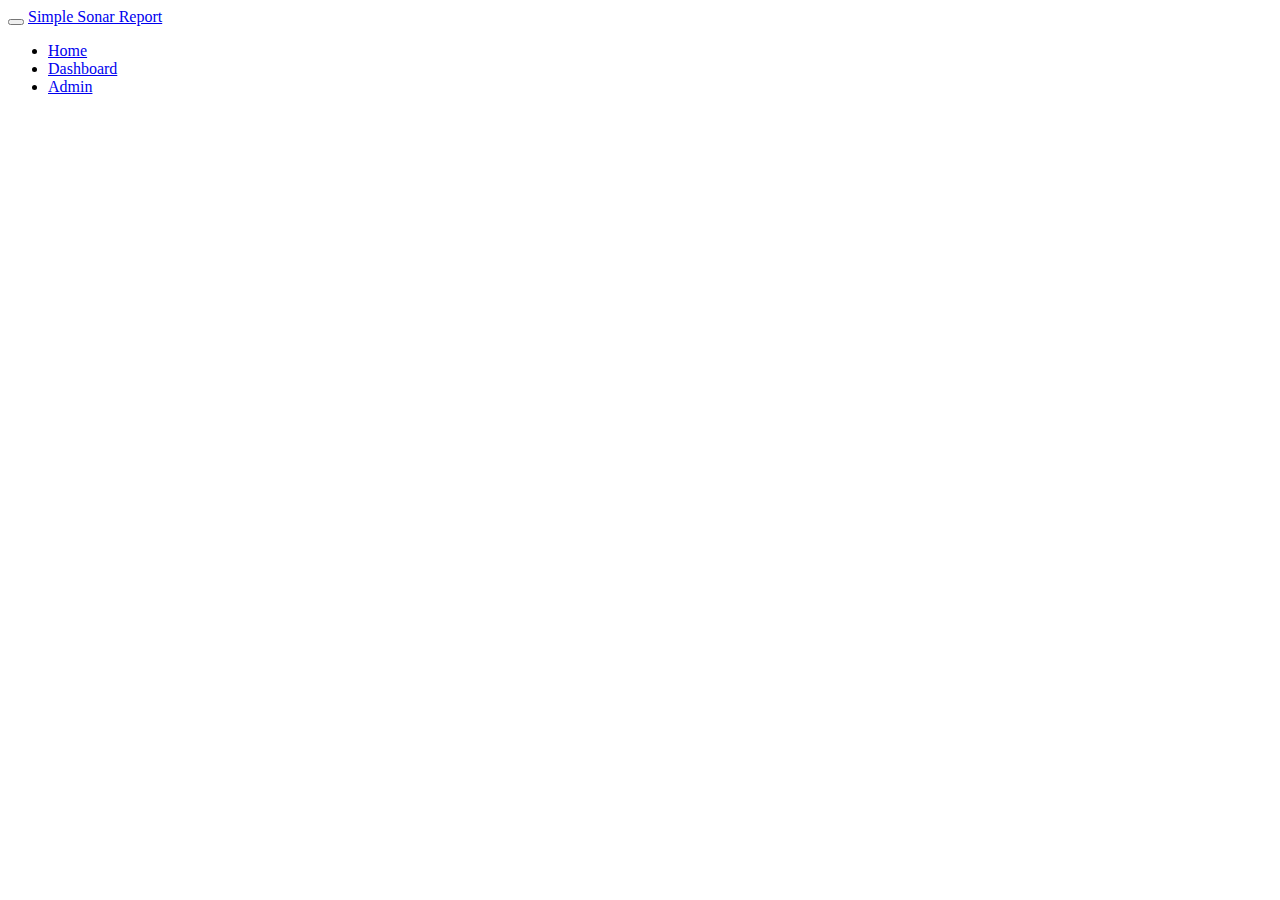
==== src/main/resources/fr/youenchene/simpleSonarReport/public/index.html @ 463f7213 "added Dashboard" ====
<!DOCTYPE HTML>
<html lang="en">
    <head>
        <meta charset="utf-8">
        <title>Simple Sonar Report</title>
        <meta name="viewport" content="width=device-width, initial-scale=1.0">


        <link href="css/bootstrap.min.css" rel="stylesheet">
        <link href="css/bootstrap-responsive.min.css" rel="stylesheet">
        <link href="css/simplesonarreport.css" rel="stylesheet">
    </head>
    <body ng-app="simpleSonarReport">
        <div class="navbar navbar-inverse navbar-fixed-top">
            <div class="navbar-inner">
                <div class="container">
                    <button type="button" class="btn btn-navbar" data-toggle="collapse" data-target=".nav-collapse">
                        <span class="icon-bar"></span>
                        <span class="icon-bar"></span>
                        <span class="icon-bar"></span>
                    </button>
                    <a class="brand" href="/">Simple Sonar Report</a>
                <div class="nav-collapse collapse">
                    <ul class="nav">
                        <li class="">
                            <a href="#/main">Home</a>
                        </li>
                        <li class="">
                            <a href="#/dash">Dashboard</a>
                        </li>
                        <li class="">
                            <a href="#/admin">Admin</a>
                        </li>
                    </ul>
                </div>
                </div>
            </div>
        </div>
        <p></p>
        <p></p>
        <p></p>

        <!-- angular will insert the template in container -->
        <div class="container" ng-view>

        </div>
        <!-- Placed javascripts at the end of the document so the pages load faster -->
        <script src="js/angular.min.js"></script>
        <script src="js/angular-resource.min.js"></script>
        <script src="js/angular-cookies.min.js"></script>
        <script src="js/jquery.min.js"></script>
        <script src="js/bootstrap.min.js"></script>
        <script src="js/simpleSonarReport.js"></script>
    </body>
</html>
---- src/main/resources/fr/youenchene/simpleSonarReport/public/css/simplesonarreport.css ----
.dashCoverage {
    margin-top : 60px;
    text-align: center;
    font-size: 800%;
}
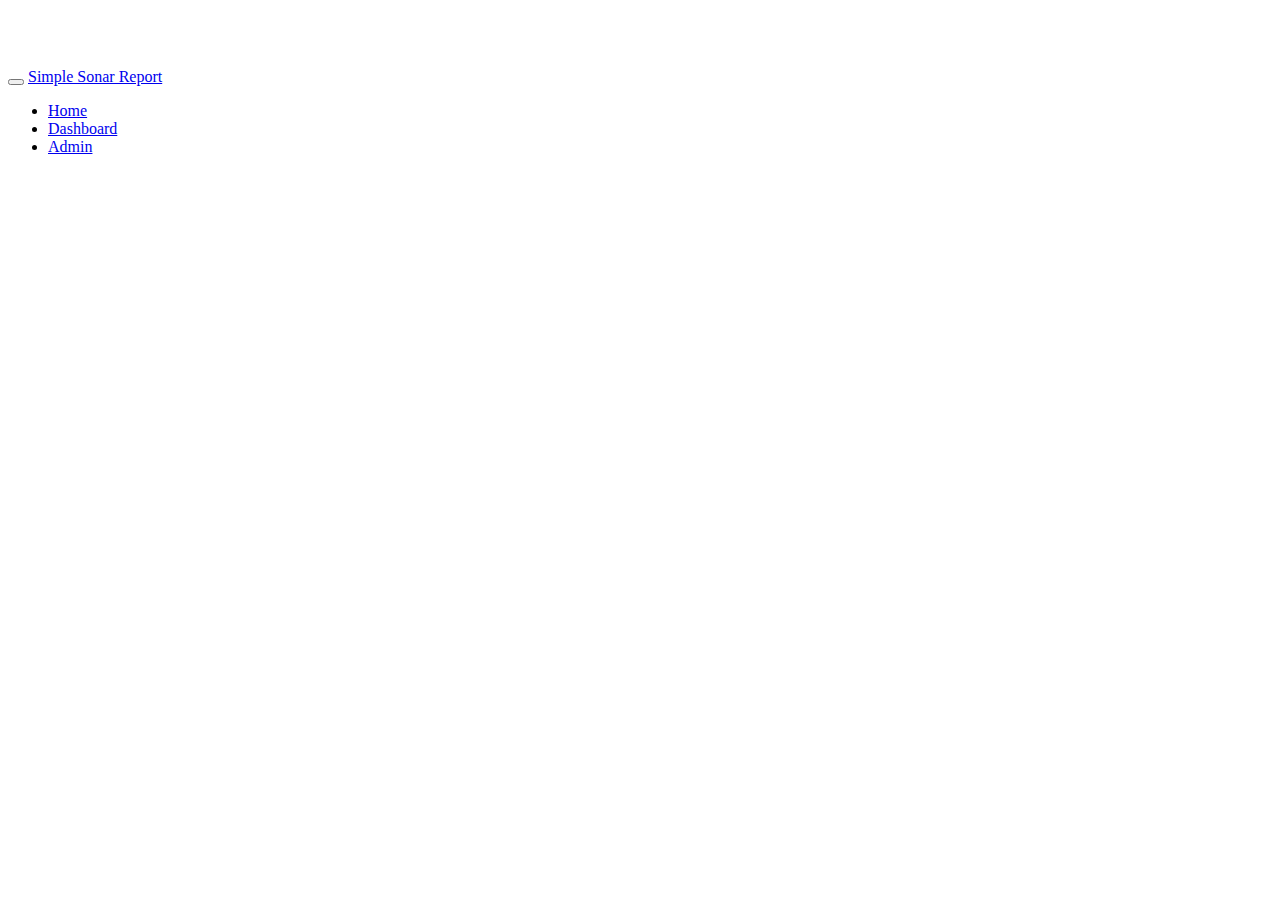
==== commit f8abaa70: "added trends" ====
--- a/src/main/resources/fr/youenchene/simpleSonarReport/public/index.html
+++ b/src/main/resources/fr/youenchene/simpleSonarReport/public/index.html
@@ -7,6 +7,11 @@
 
 
         <link href="css/bootstrap.min.css" rel="stylesheet">
+        <style>
+            body {
+                padding-top: 60px;
+            }
+        </style>
         <link href="css/bootstrap-responsive.min.css" rel="stylesheet">
         <link href="css/simplesonarreport.css" rel="stylesheet">
     </head>
@@ -35,6 +40,7 @@
                 </div>
                 </div>
             </div>
+
         </div>
         <p></p>
         <p></p>
--- a/src/main/resources/fr/youenchene/simpleSonarReport/public/css/simplesonarreport.css
+++ b/src/main/resources/fr/youenchene/simpleSonarReport/public/css/simplesonarreport.css
@@ -3,4 +3,21 @@
     margin-top : 60px;
     text-align: center;
     font-size: 800%;
+}
+
+.dashTrend {
+    margin-top : 60px;
+    text-align: center;
+    font-size: 200%;
+}
+
+.dashTrendDetails{
+    margin-top : 10px;
+    text-align: center;
+    font-size: 80%;
+}
+
+.tableTrend
+{
+    height: 18px;
 }